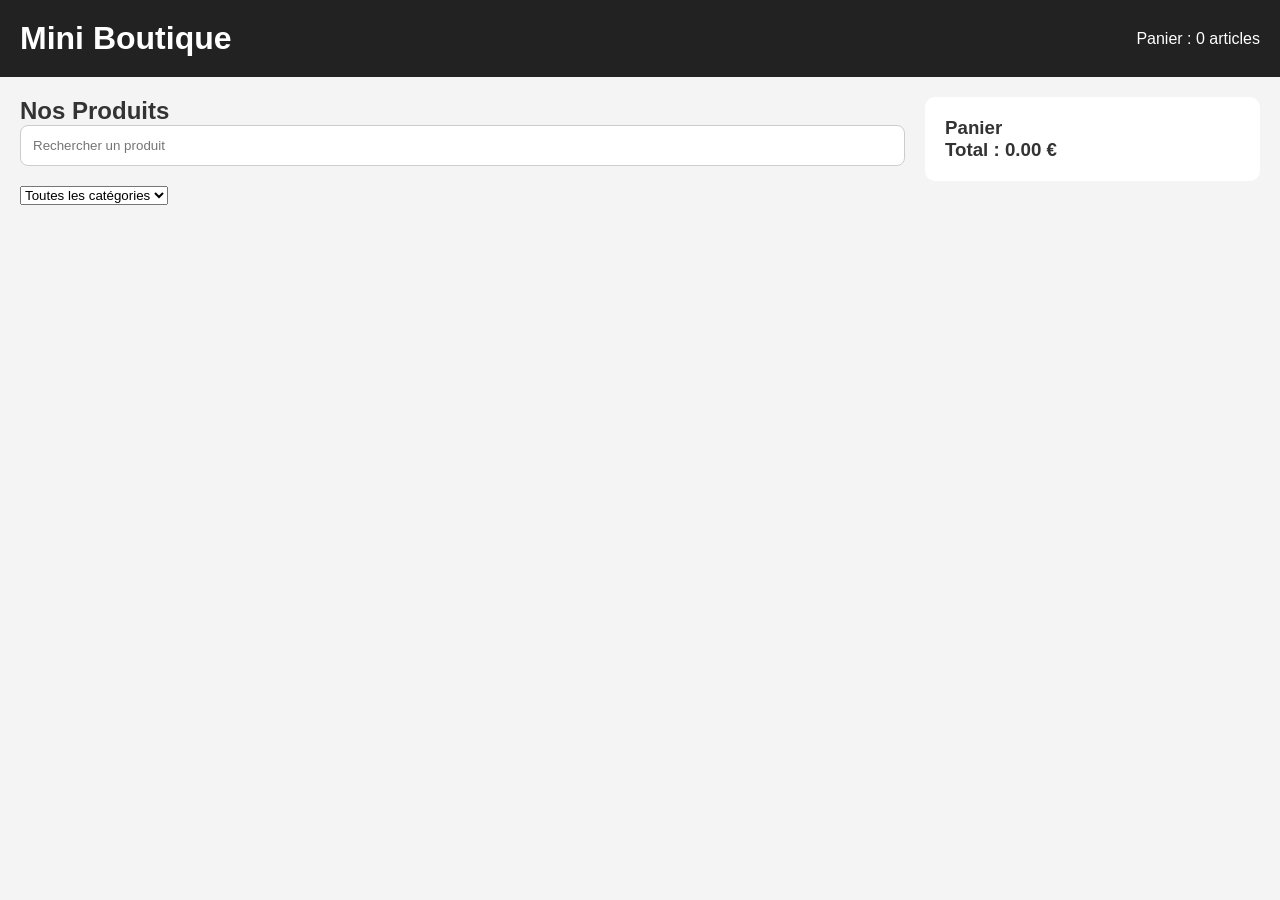
==== Application.html @ ece7b3bd "Premier commit" ====
<!DOCTYPE html>
<html lang="fr">
<head>
<meta charset="UTF-8">
<meta name="viewport" content="width=device-width, initial-scale=1.0">
<title>Mini Boutique E-commerce</title>
<link rel="stylesheet" href="Application.css">

</head>

<body>
    
        <!--HEADER-->
        <header>
            <h1>Mini Boutique</h1>
            <div class="cart-info">
    Panier :
            <span id="cart-count">0</span> articles
        </div>
  </header>

     <main>

        <section class="products-section">
            <h2>Nos Produits</h2>
<input type="text" id="searchInput" placeholder="Rechercher un produit">

<select id="categoryFilter">
    <option value="all">Toutes les catégories</option>
</select>

<div id="products" class="products-container">

                <!-- Produits -->
            </div>
        </section>

        <section class="cart-section">
            <h3>Panier</h3>

            <div id="cart-items"></div>
<h3>Total : <span id="total-price">0</span> €</h3>
        </section>

    </main>

    <script src="Application.js"></script>

    

 

</body>
</html>
---- Application.css ----
*{
    margin: 0;
    padding: 0;
    box-sizing: border-box;
    font-family: Arial, sans-serif;
}

body{
    background: #f4f4f4;
    color: #333;
}

header{
    background: #222;
    color: white;
    padding: 20px;
    display: flex;
    justify-content: space-between;
    align-items: center;
}

main{
    display: flex;
    gap: 20px;
    padding: 20px;
}
#searchInput{
    width: 100%;
    padding: 12px;
    margin-bottom: 20px;
    border-radius: 8px;
    border: 1px solid #ccc;
}
.products-section{
    flex: 3;
}

.cart-section{
    flex: 1;
    background: white;
    padding: 20px;
    border-radius: 10px;
    height: fit-content;
}

.produits-conteneur{
    display: grid;
    grid-template-columns: repeat(auto-fit, minmax(220px,1fr));
    gap: 20px;
}

.product-card{
    background: white;
    padding: 15px;
    border-radius: 10px;
    text-align: center;
    transition: 0.3s;
}

.product-card:hover{
    transform: scale(1.03);
}

.product-card img{
    width: 100%;
    height: 200px;
    object-fit: contain;
}

.product-card h3{
    margin: 10px 0;
    font-size: 18px;
}

.product-card p{
    font-size: 14px;
    margin-bottom: 10px;
}

.product-card button{
    padding: 10px 15px;
    border: none;
    background: #222;
    color: white;
    cursor: pointer;
    border-radius: 5px;
}

.product-card button:hover{
    background: #444;
}

.cart-item{
    border-bottom: 1px solid #ddd;
    padding: 10px 0;
}

.cart-item button{
    margin-top: 5px;
    padding: 5px 10px;
    background: crimson;
    color: white;
    border: none;
    cursor: pointer;
    border-radius: 5px;
}

@media(max-width: 768px){

    main{
        flex-direction: column;
    }

    header{
        flex-direction: column;
        gap: 10px;
    }
}
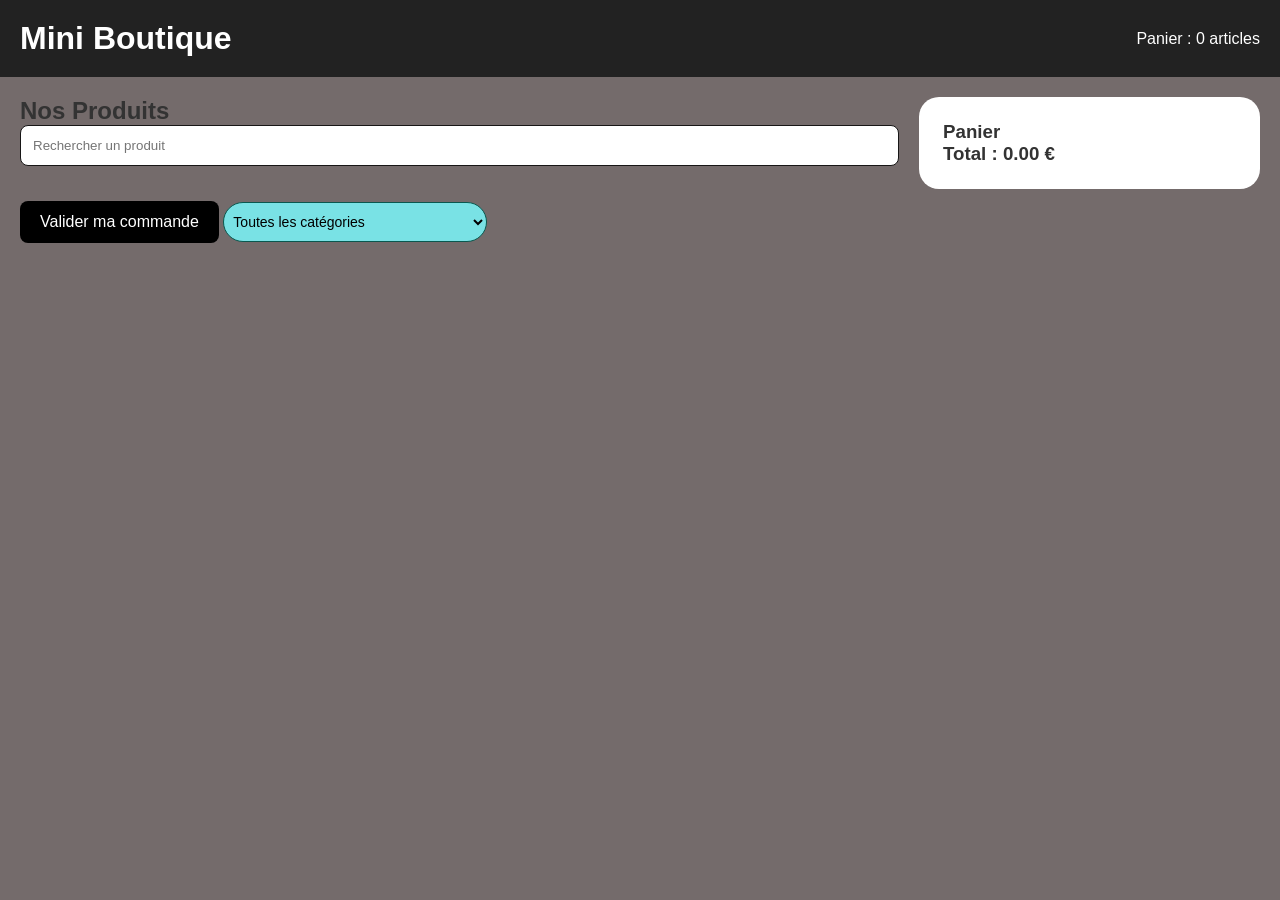
==== commit 0086021e: "Ajout bouton valider commande" ====
--- a/Application.html
+++ b/Application.html
@@ -24,7 +24,9 @@
         <section class="products-section">
             <h2>Nos Produits</h2>
 <input type="text" id="searchInput" placeholder="Rechercher un produit">
-
+<button id="checkout-btn">
+  Valider ma commande
+</button>
 <select id="categoryFilter">
     <option value="all">Toutes les catégories</option>
 </select>
--- a/Application.css
+++ b/Application.css
@@ -6,7 +6,7 @@
 }
 
 body{
-    background: #f4f4f4;
+    background: #746b6b;/*couleur de fond modifiee*/
     color: #333;
 }
 
@@ -29,7 +29,8 @@
     padding: 12px;
     margin-bottom: 20px;
     border-radius: 8px;
-    border: 1px solid #ccc;
+    border: 1px solid #171616;/*couleur de bordure modifiee*/
+    
 }
 .products-section{
     flex: 3;
@@ -38,17 +39,22 @@
 .cart-section{
     flex: 1;
     background: white;
-    padding: 20px;
-    border-radius: 10px;
+    padding: 24px;
+    border-radius: 20px;
     height: fit-content;
 }
-
-.produits-conteneur{
+#products {
+/* ancien code remplace ,car ne marche pas */
     display: grid;
     grid-template-columns: repeat(auto-fit, minmax(220px,1fr));
     gap: 20px;
 }
-
+/*.produits-conteneur{
+    display: grid;
+    grid-template-columns: repeat(auto-fit, minmax(220px,1fr));
+    gap: 20px;
+}
+*/
 .product-card{
     background: white;
     padding: 15px;
@@ -66,6 +72,20 @@
     height: 200px;
     object-fit: contain;
 }
+#checkout-btn {
+  background-color: black;
+  color: white;
+  padding: 12px 20px;
+  border: none;
+  border-radius: 8px;
+  cursor: pointer;
+  margin-top: 15px;
+  font-size: 16px;
+}
+
+#checkout-btn:hover {
+  background-color: #333;
+}
 
 .product-card h3{
     margin: 10px 0;
@@ -78,16 +98,16 @@
 }
 
 .product-card button{
-    padding: 10px 15px;
+    padding: 10px 20px;
     border: none;
-    background: #222;
+    background: #ab1212e1;/*couleur de fond modifiee de noire a rouge*/
     color: white;
     cursor: pointer;
-    border-radius: 5px;
+    border-radius: 20px;
 }
 
 .product-card button:hover{
-    background: #444;
+    background: #2ccd13;/*couleur de fond modifiee de noire a vert*/
 }
 
 .cart-item{
@@ -115,4 +135,16 @@
         flex-direction: column;
         gap: 10px;
     }
+}
+/* Style du filtre catégorie — à ajouter */
+#categoryFilter {
+    width: 30%;
+    padding: 10px 5px;
+    margin-bottom: 10px;
+    border-radius: 30px;
+    border: 1.5px solid #0a584f;
+    background: #79e2e5;
+    font-size: 14px;
+    cursor: pointer;
+    outline: none;
 }
